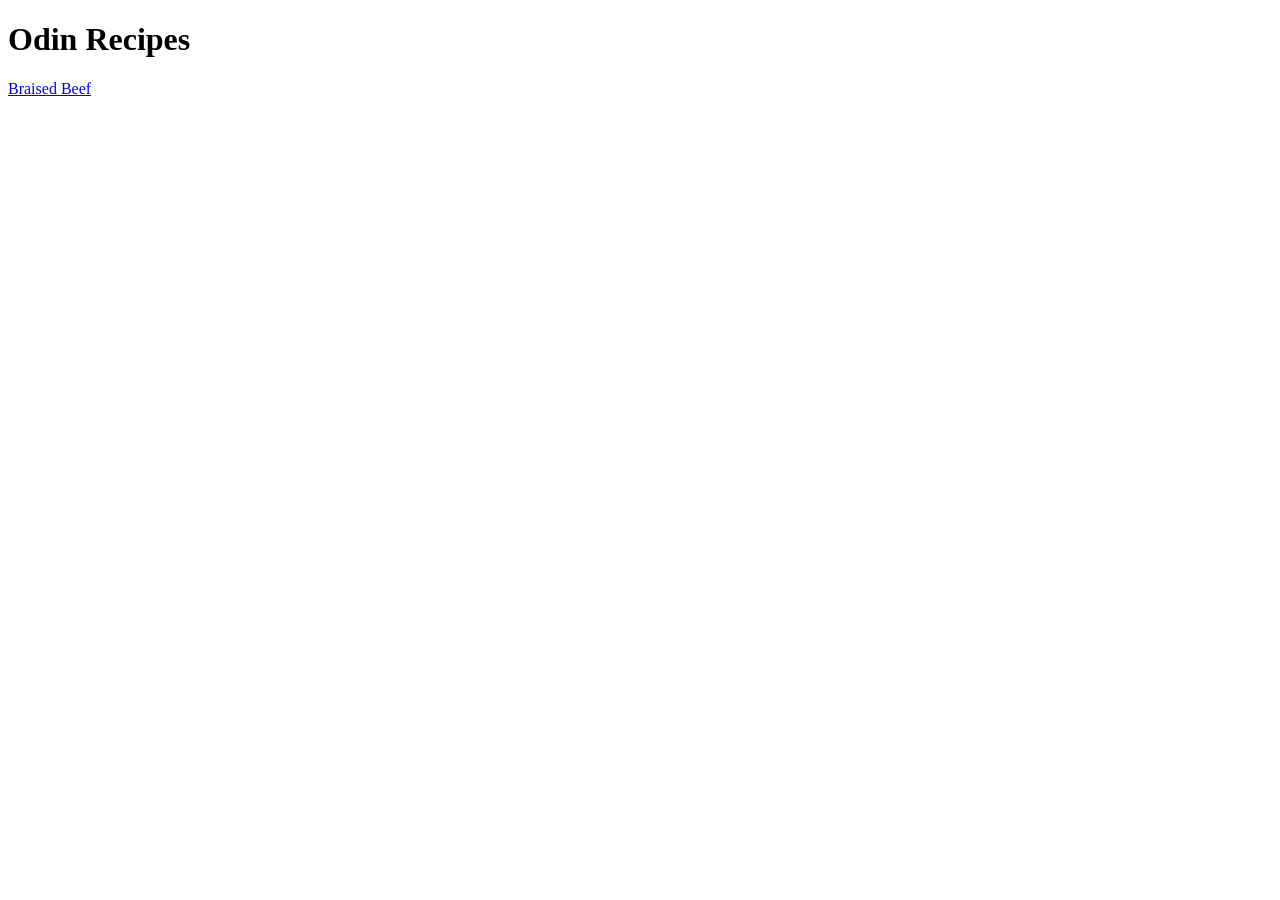
==== index.html @ 13440379 "Added index.html file and recipe content Index.html has link to recipe and recipe.html has appropria" ====
<!DOCTYPE html>
<html lang="en">
<head>
    <meta charset="UTF-8">
    <meta name="viewport" content="width=device-width, initial-scale=1.0">
    <title>Odin Recipes</title>
</head>
<body>
    <h1>Odin Recipes</h1>
    <a href="recipes/braised_beef.html" rel="noreferrer noopener">Braised Beef</a>
</body>
</html>
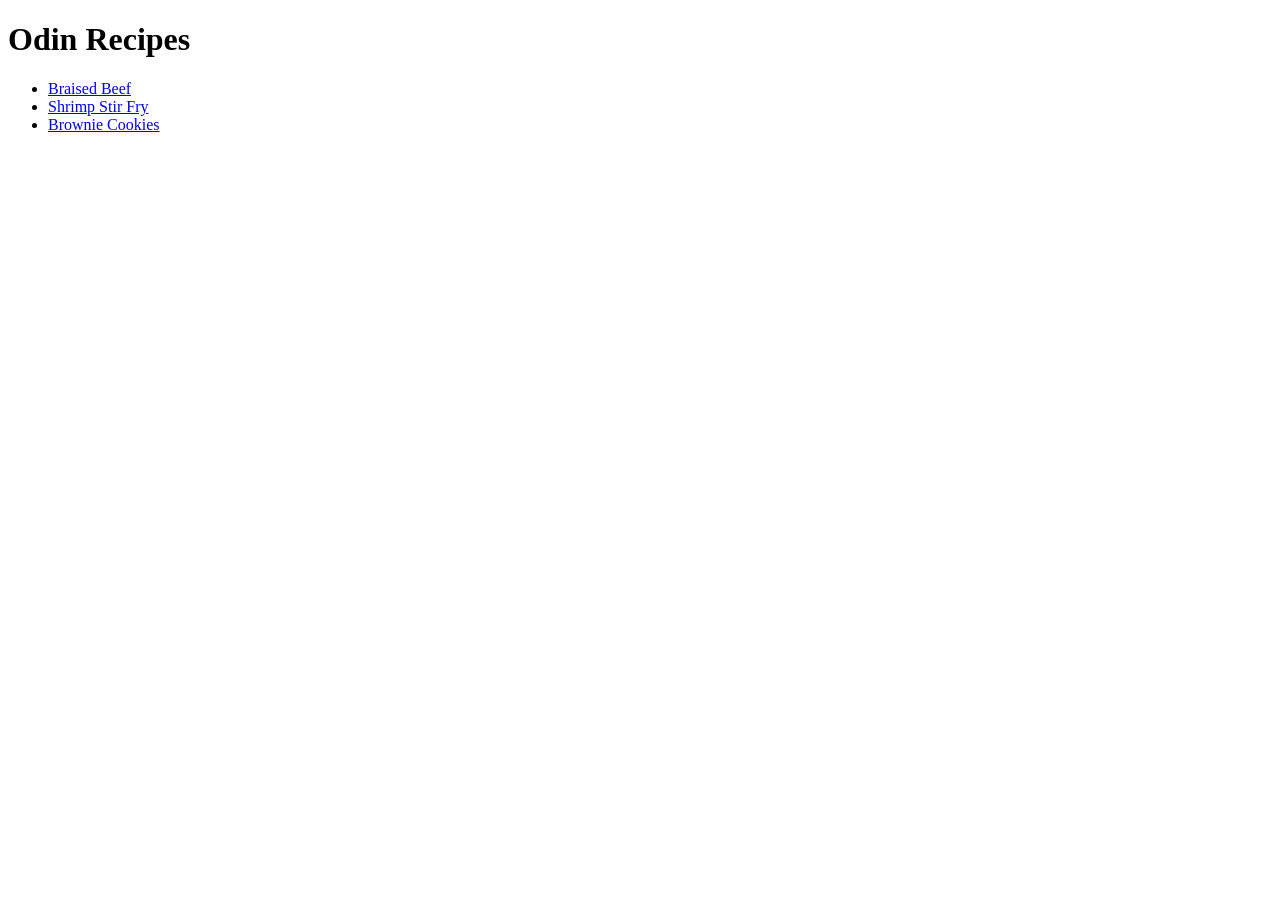
==== commit 764c1e27: "Added html for shrimp and brownie recipes" ====
--- a/index.html
+++ b/index.html
@@ -7,6 +7,12 @@
 </head>
 <body>
     <h1>Odin Recipes</h1>
-    <a href="recipes/braised_beef.html" rel="noreferrer noopener">Braised Beef</a>
+    <ul>
+        <li><a href="recipes/braised_beef.html" rel="noreferrer noopener">Braised Beef</a></li>
+        <li><a href="recipes/shrimp_stir_fry.html" rel="noreferrer noopener">Shrimp Stir Fry</a></li>
+        <li><a href="recipes/brownie_cookies.html" rel="noreferrer noopener">Brownie Cookies</a></li>
+    </ul>
+    
+    
 </body>
 </html>
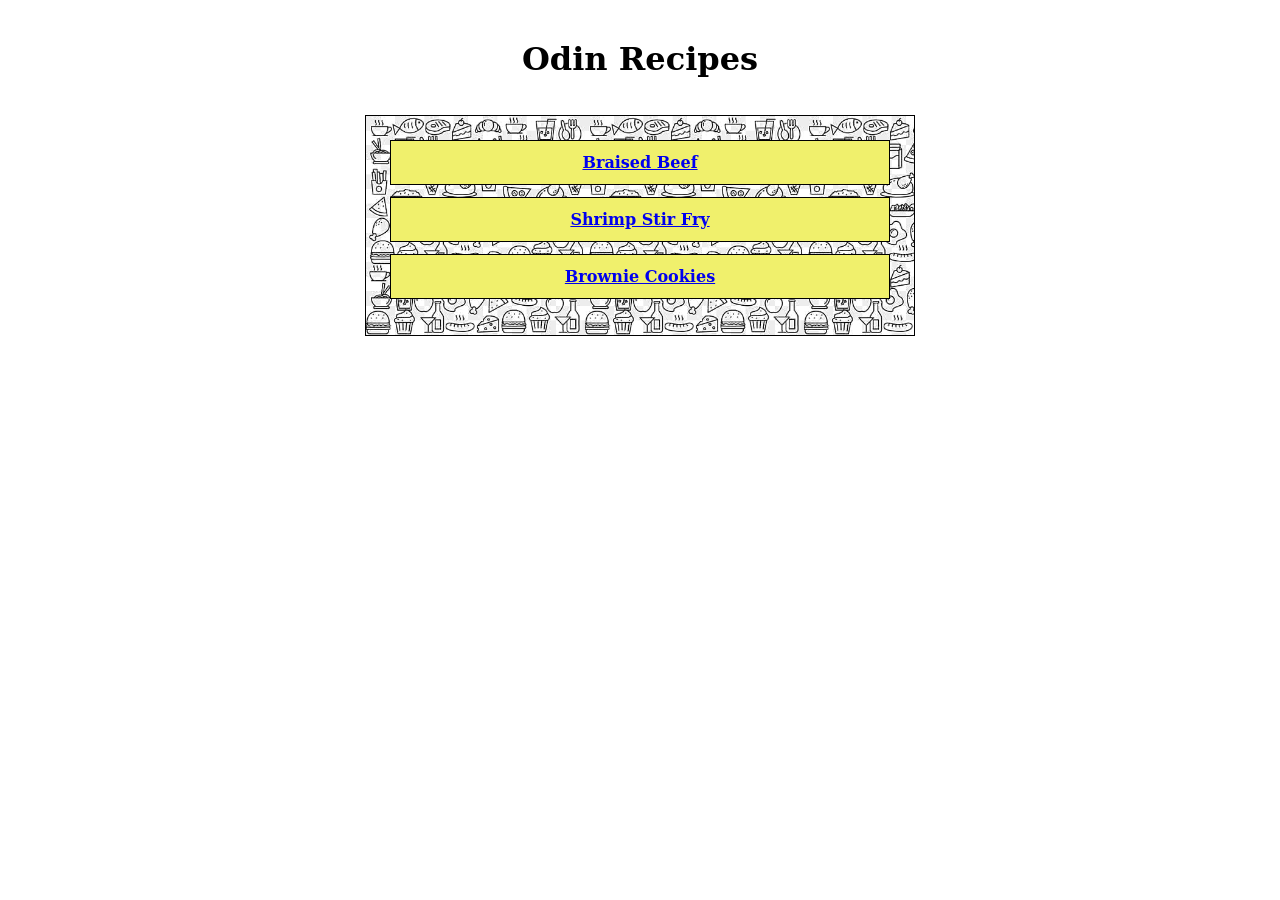
==== commit ac7c2587: "Added simple css for all html files" ====
--- a/index.html
+++ b/index.html
@@ -4,15 +4,17 @@
     <meta charset="UTF-8">
     <meta name="viewport" content="width=device-width, initial-scale=1.0">
     <title>Odin Recipes</title>
+    <link rel="stylesheet" href="styles.css">
 </head>
 <body>
-    <h1>Odin Recipes</h1>
-    <ul>
-        <li><a href="recipes/braised_beef.html" rel="noreferrer noopener">Braised Beef</a></li>
-        <li><a href="recipes/shrimp_stir_fry.html" rel="noreferrer noopener">Shrimp Stir Fry</a></li>
-        <li><a href="recipes/brownie_cookies.html" rel="noreferrer noopener">Brownie Cookies</a></li>
-    </ul>
-    
+    <div class="container">
+        <h1 class="main-title">Odin Recipes</h1>
+        <ul class="recipe-titles">
+            <li class="rec-child"><a href="recipes/braised_beef.html" rel="noreferrer noopener">Braised Beef</a></li>
+            <li class="rec-child"><a href="recipes/shrimp_stir_fry.html" rel="noreferrer noopener">Shrimp Stir Fry</a></li>
+            <li class="rec-child"><a href="recipes/brownie_cookies.html" rel="noreferrer noopener">Brownie Cookies</a></li>
+        </ul>
+    </div>
     
 </body>
 </html>
--- a/styles.css
+++ b/styles.css
@@ -0,0 +1,51 @@
+body {
+    width: 1000px;
+    background-color: white;
+    box-sizing: border-box;
+    margin: 40px auto;
+    font-family: 'Garamond', 'Georgia', 'serif';
+}
+
+div.container {
+    text-align:center
+}
+
+.recipe-titles, .ing, .steps {
+    list-style-position: inside;
+}
+
+.recipe-titles {
+    display: inline-block;
+    width: 500px;
+    text-align: center;
+    padding: 24px;
+    border: 1px solid black;
+    list-style-type: none;
+    background-image:url("recipes/img/background_img.jpg");
+    background-size:contain;
+    background-blend-mode: lighten;
+    font-weight: 700;
+}
+
+.rec-child {
+    padding: 12px 24px;
+    background-color: rgb(240, 240, 108);
+    margin-bottom: 12px;
+    border: 1.5px solid black;
+}
+
+.ing, .steps{
+    list-style-type:decimal;
+    border: 1px solid black;
+    padding: 12px;
+    text-align: left
+}
+
+.ing-child, .steps-child {
+    padding: 8px
+}
+
+
+
+
+
